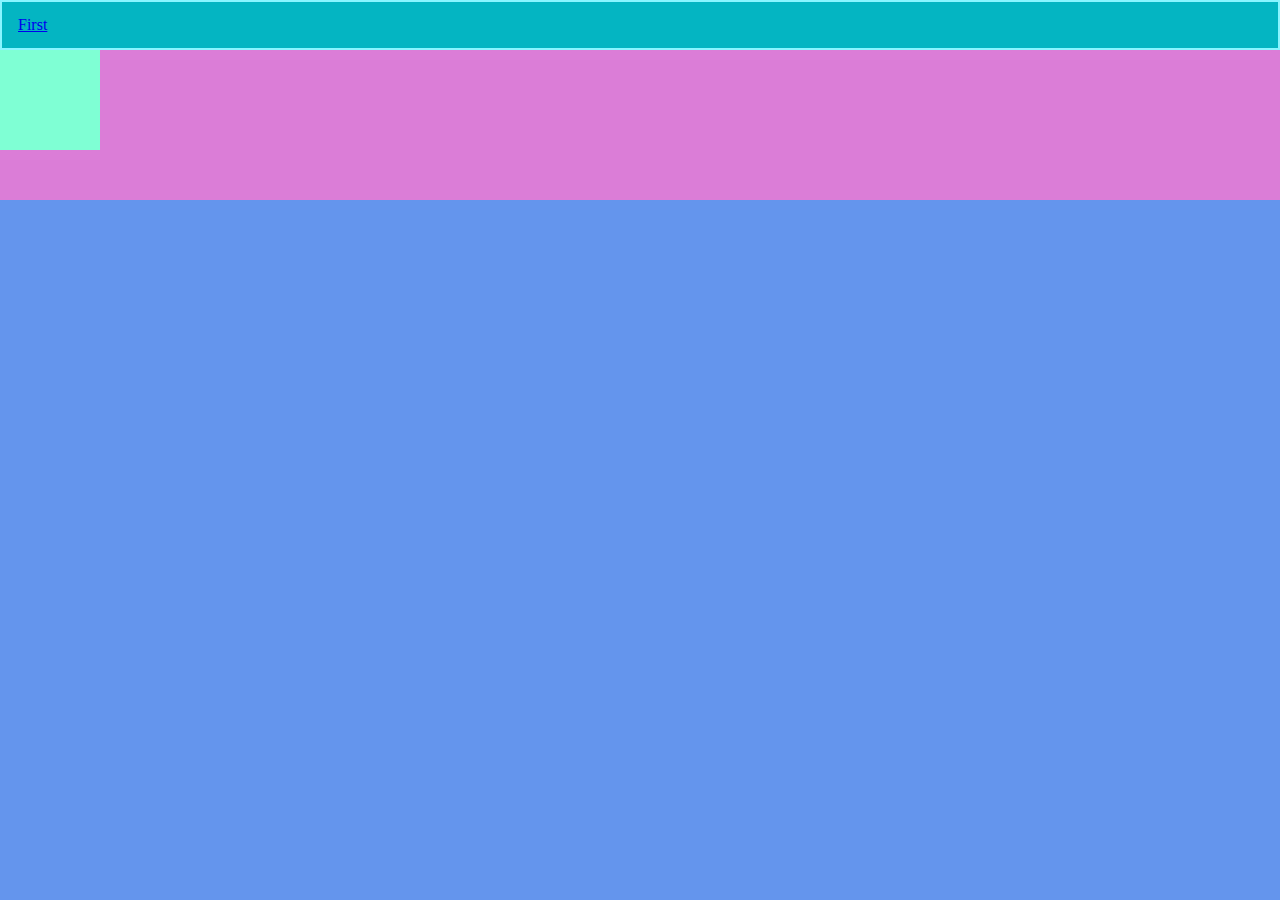
==== second.html @ 0367beaa "more animation" ====
<!DOCTYPE html>
<html lang="en">

<head>
    <meta charset="UTF-8">
    <meta http-equiv="X-UA-Compatible" content="IE=edge">
    <meta name="viewport" content="width=device-width, initial-scale=1.0">
    <title>Document</title>
    <link rel="stylesheet" href="index.css">
</head>

<body>
    <nav>
        <ul class="menu-header">
            <li class="menu"><a class="active" href="index.html">First</a></li>
        </ul>
    </nav>
    <div class="container">
        <div class="animated-square"></div>
    </div>
</body>

</html>
---- index.css ----
html body {
    margin: 0;
    padding: 0;
    background-color: cornflowerblue;
}

section h1 {
    text-align: center;
}

#main-container {
    display: flex;
    justify-content: center;
    padding: 1rem 0;
}

#face-container {
    width: 400px;
    height: auto;
    text-align: center;
    background-color: pink;
}

#happy-face {
    height: auto;
    width: 200px;
}

.translate {
    transform: translate(120px, 75px);
    transition-duration: 3s;
    transition-delay: 0, 2;
}

.menu-header {
    list-style: none;
    margin: 0;
    padding: 0;
    overflow: hidden;
    background-color: #04b5c2;
    border: #89f5ff;
    border-style: solid;
    border-width: 2px;

}

.menu {
    display: block;
    color: #89f5ff;
    text-align: center;
    padding: 14px 16px;
    text-decoration: none;
    float: left;


}

.menu:hover {
    background-color: #1b565a;
}

.menu:active {
    background-color: #00eeff;
}

.container {
    background-color: #db7dd7;
    height: 150px;
    overflow: hidden;
}
.animated-square{
    height: 100px;
    width: 100px;
    background-color: aquamarine;

    position: relative;
    animation-name: example-animation;
    animation-duration: 10s;
    animation-iteration-count: infinite;
}

@keyframes example-animation {
    from {
        transform: 
        translateX(0px)
        translateY(0px)
        rotateY(0deg);
    }
    to {
        background-color: #a55fd4;
        transform: 
        translateX(100px)
        translateY(100px)
        rotateY(180deg);
    }
}

@keyframes example {
    
}
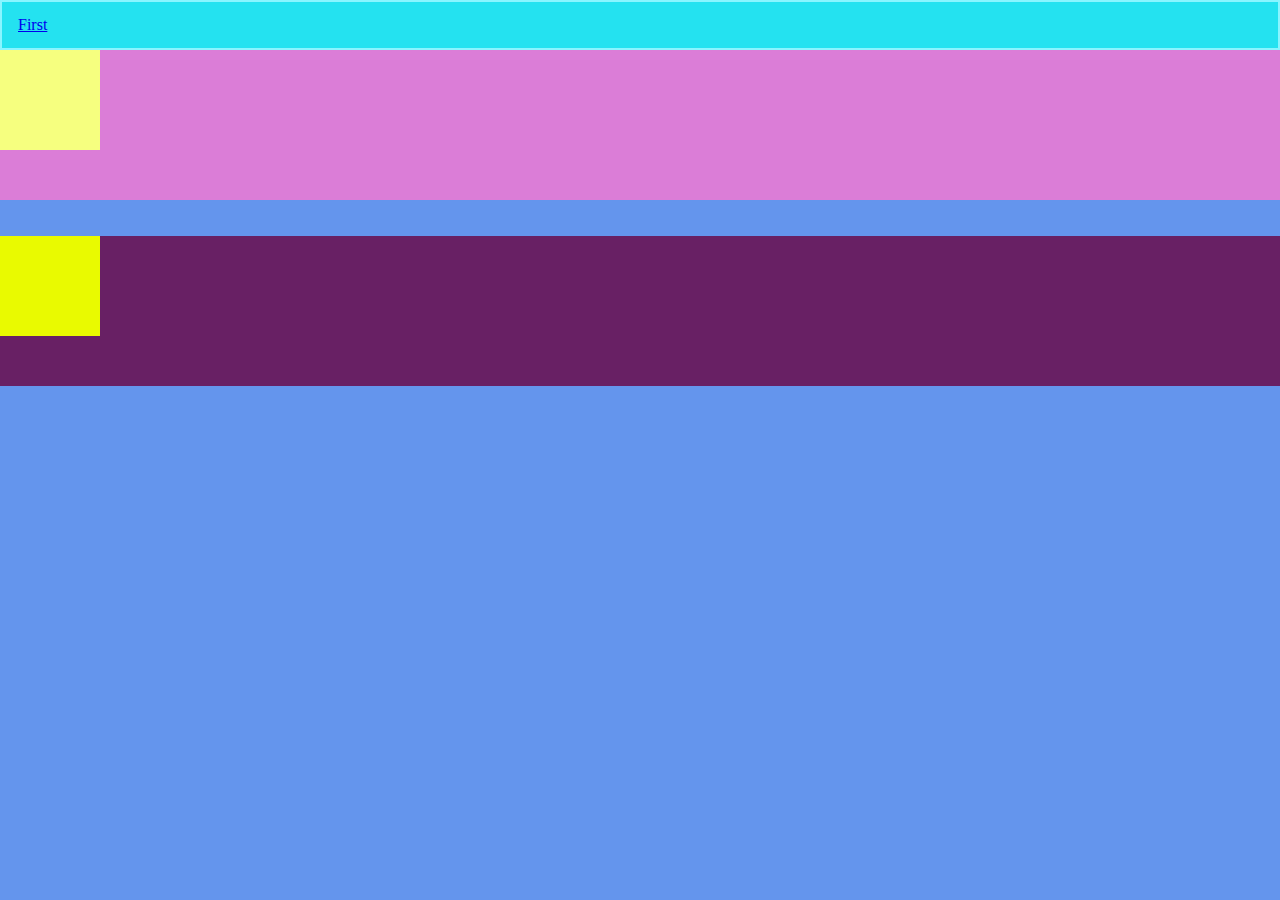
==== commit bb17e64d: "cleaned again" ====
--- a/second.html
+++ b/second.html
@@ -18,6 +18,10 @@
     <div class="container">
         <div class="animated-square"></div>
     </div>
+    <br><br>
+    <section class="container2">
+        <div class="animated-square2"></div>
+    </section>
 </body>
 
 </html>--- a/index.css
+++ b/index.css
@@ -29,7 +29,7 @@
 .translate {
     transform: translate(120px, 75px);
     transition-duration: 3s;
-    transition-delay: 0, 2;
+    transition-delay: 0.2s;
 }
 
 .menu-header {
@@ -37,7 +37,7 @@
     margin: 0;
     padding: 0;
     overflow: hidden;
-    background-color: #04b5c2;
+    background-color: #24e2f0;
     border: #89f5ff;
     border-style: solid;
     border-width: 2px;
@@ -68,15 +68,17 @@
     height: 150px;
     overflow: hidden;
 }
+
+
 .animated-square{
     height: 100px;
     width: 100px;
-    background-color: aquamarine;
-
+    background-color: #f6ff7f;
     position: relative;
     animation-name: example-animation;
-    animation-duration: 10s;
+    animation-duration: 5s;
     animation-iteration-count: infinite;
+    animation-play-state: running;
 }
 
 @keyframes example-animation {
@@ -87,7 +89,7 @@
         rotateY(0deg);
     }
     to {
-        background-color: #a55fd4;
+        background-color: #f78558;
         transform: 
         translateX(100px)
         translateY(100px)
@@ -95,6 +97,38 @@
     }
 }
 
-@keyframes example {
-    
+
+.container2 {
+    background-color: #682064;
+    height: 150px;
+    overflow: auto;
 }
+.animated-square2{
+    height: 100px;
+    width: 100px;
+    background-color: #e9fa00;
+
+    position: relative;
+    animation-name: example-animation2;
+    animation-duration: 5s;
+    animation-iteration-count: infinite;
+    animation-play-state: running;
+}
+@keyframes example-animation2 {
+    from {
+        transform: 
+        translateX(0px)
+        translateY(0px)
+        rotateY(0deg);
+    }
+    to {
+        background-color: #ff4800;
+        transform: 
+        translateX(100px)
+        translateY(100px)
+        rotateY(180deg);
+    }
+}
+
+.container2:hover
+
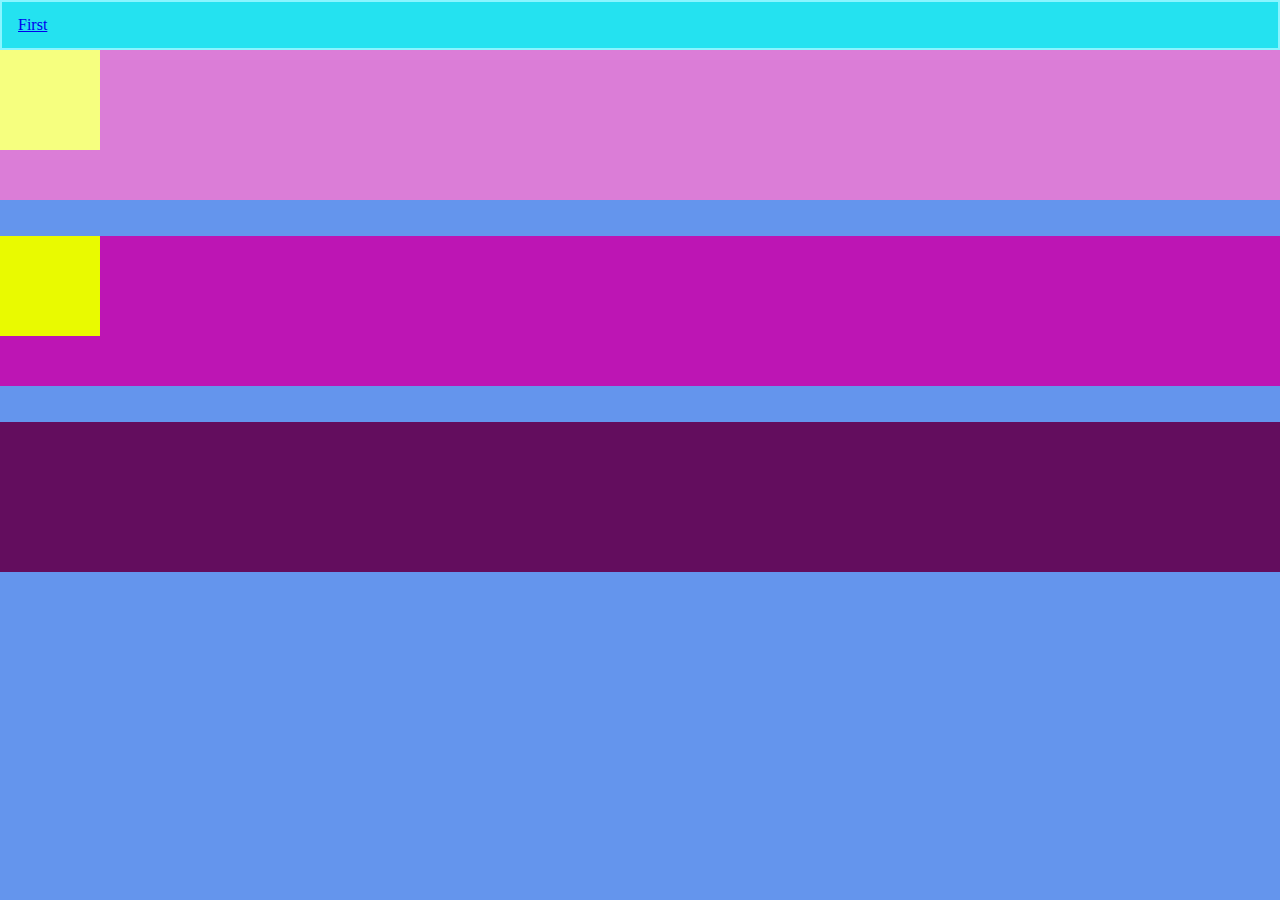
==== commit 040de363: "added more animation" ====
--- a/second.html
+++ b/second.html
@@ -22,6 +22,10 @@
     <section class="container2">
         <div class="animated-square2"></div>
     </section>
+    <br><br>
+    <section class="container3">
+        <div class="animated-square3"></div>
+    </section>
 </body>
 
 </html>--- a/index.css
+++ b/index.css
@@ -27,8 +27,8 @@
 }
 
 .translate {
-    transform: translate(120px, 75px);
-    transition-duration: 3s;
+    transform: translate(150px, 75px);
+    transition-duration: 5s;
     transition-delay: 0.2s;
 }
 
@@ -99,9 +99,9 @@
 
 
 .container2 {
-    background-color: #682064;
+    background-color: #bd15b4;
     height: 150px;
-    overflow: auto;
+
 }
 .animated-square2{
     height: 100px;
@@ -130,5 +130,40 @@
     }
 }
 
-.container2:hover
+.container3 {
+    background-color: #630d5e;
+    height: 150px;
+    overflow: auto;
+}
 
+.container3:hover
+
+.animated-square3{
+    height: 100px;
+    width: 100px;
+    background-color: #5cfa00;
+
+    position: relative;
+    animation-name: example-animation3;
+    animation-duration: 5s;
+    animation-iteration-count: infinite;
+    animation-play-state: running;
+}
+@keyframes example-animation3 {
+    from {
+        transform: 
+        translateX(0px)
+        translateY(0px)
+        rotateY(0deg);
+    }
+    to {
+        background-color: #ff0000;
+        transform: 
+        translateX(100px)
+        translateY(100px)
+        rotateY(180deg);
+    }
+}
+
+
+
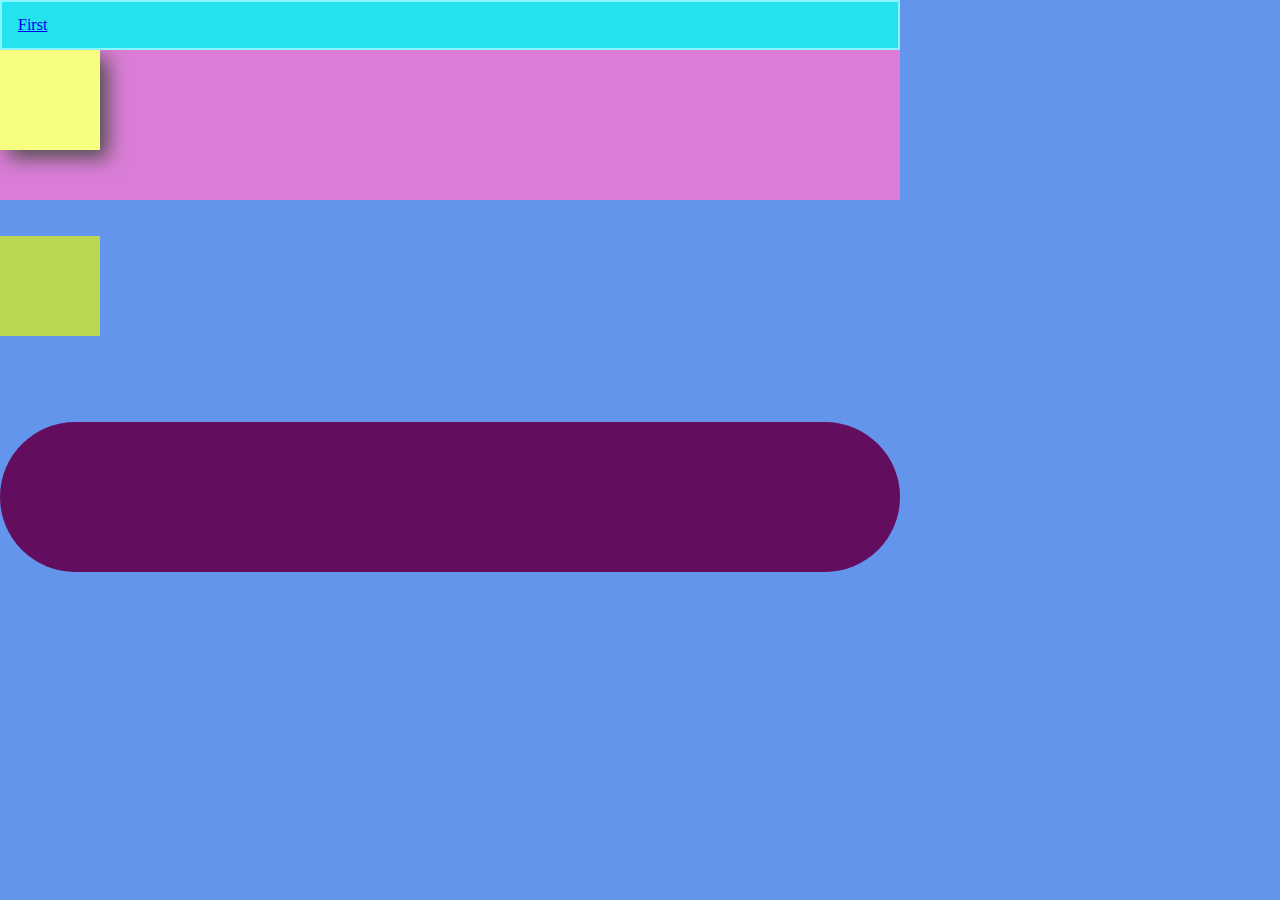
==== commit c9ddd5c6: "shapes" ====
--- a/second.html
+++ b/second.html
@@ -23,8 +23,8 @@
         <div class="animated-square2"></div>
     </section>
     <br><br>
-    <section class="container3">
-        <div class="animated-square3"></div>
+    <section id="rcorner3" class="container3">
+        <div id="rcorner6" class="animated-square3"></div>
     </section>
 </body>
 
--- a/index.css
+++ b/index.css
@@ -2,6 +2,7 @@
     margin: 0;
     padding: 0;
     background-color: cornflowerblue;
+    max-width: 900px;
 }
 
 section h1 {
@@ -79,6 +80,7 @@
     animation-duration: 5s;
     animation-iteration-count: infinite;
     animation-play-state: running;
+    filter: drop-shadow(8px 8px 10px #4e4e4c);
 }
 
 @keyframes example-animation {
@@ -99,20 +101,23 @@
 
 
 .container2 {
-    background-color: #bd15b4;
+    background: url(https://img.freepik.com/free-vector/abstract-background_53876-43362.jpg?w=2000);
+    background-repeat: no-repeat;
+    background-size: 100%;
+    background-position: center;
     height: 150px;
-
+    
 }
 .animated-square2{
     height: 100px;
     width: 100px;
     background-color: #e9fa00;
-
     position: relative;
     animation-name: example-animation2;
     animation-duration: 5s;
     animation-iteration-count: infinite;
     animation-play-state: running;
+    filter: opacity(65%);
 }
 @keyframes example-animation2 {
     from {
@@ -136,19 +141,28 @@
     overflow: auto;
 }
 
+
+
+#rcorner3 {
+    border-radius: 90px;
+}
 .container3:hover
-
 .animated-square3{
     height: 100px;
     width: 100px;
     background-color: #5cfa00;
-
     position: relative;
     animation-name: example-animation3;
     animation-duration: 5s;
     animation-iteration-count: infinite;
     animation-play-state: running;
 }
+
+#rcorner6{
+    border-radius: 100px;
+}
+
+
 @keyframes example-animation3 {
     from {
         transform: 
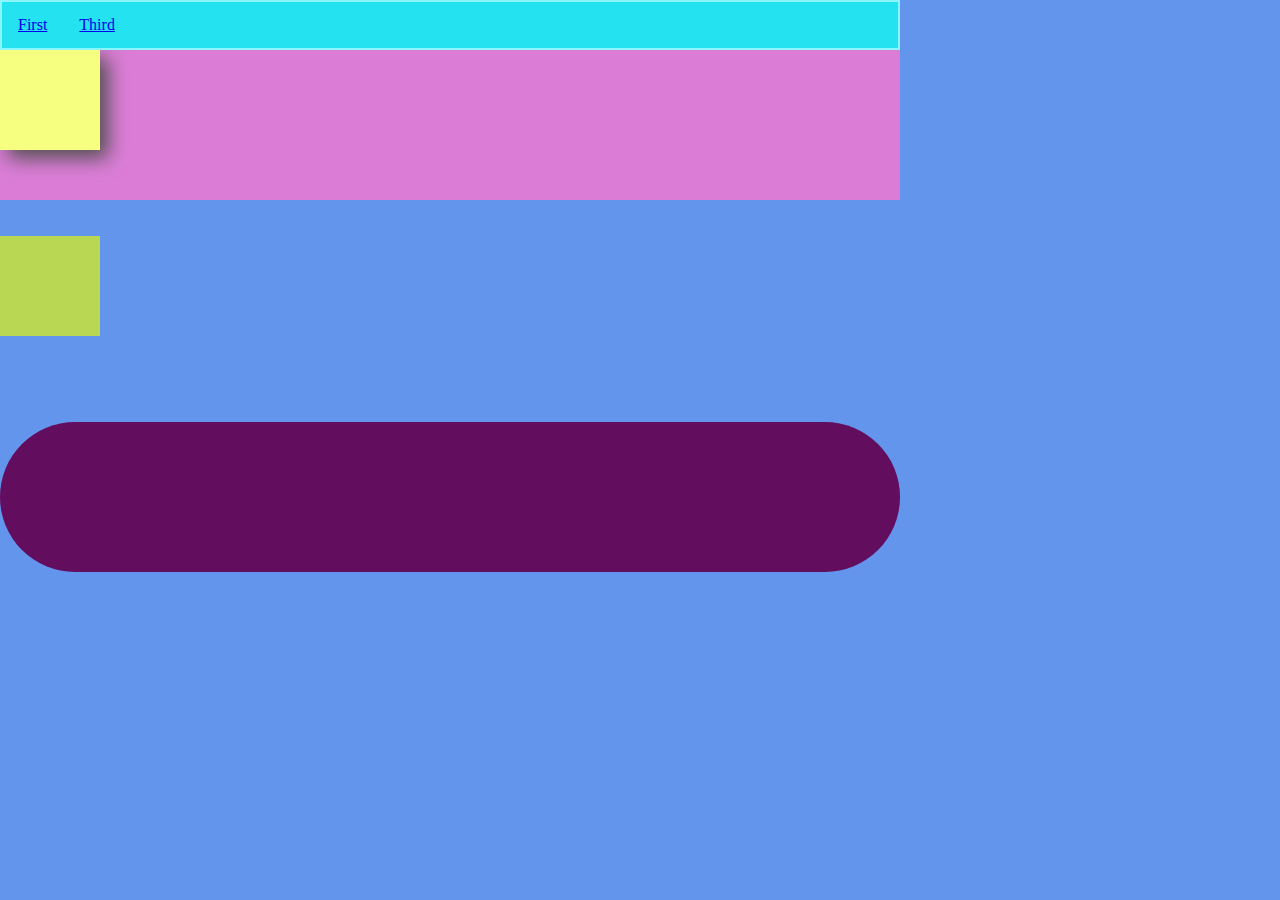
==== commit 67734347: "page 3 setup" ====
--- a/second.html
+++ b/second.html
@@ -5,7 +5,7 @@
     <meta charset="UTF-8">
     <meta http-equiv="X-UA-Compatible" content="IE=edge">
     <meta name="viewport" content="width=device-width, initial-scale=1.0">
-    <title>Document</title>
+    <title>Squares</title>
     <link rel="stylesheet" href="index.css">
 </head>
 
@@ -13,6 +13,7 @@
     <nav>
         <ul class="menu-header">
             <li class="menu"><a class="active" href="index.html">First</a></li>
+            <li class="menu"><a class="active" href="page3.html">Third</a></li>
         </ul>
     </nav>
     <div class="container">
--- a/index.css
+++ b/index.css
@@ -71,7 +71,7 @@
 }
 
 
-.animated-square{
+.animated-square {
     height: 100px;
     width: 100px;
     background-color: #f6ff7f;
@@ -85,17 +85,14 @@
 
 @keyframes example-animation {
     from {
-        transform: 
-        translateX(0px)
-        translateY(0px)
-        rotateY(0deg);
+        transform:
+            translateX(0px) translateY(0px) rotateY(0deg);
     }
+
     to {
         background-color: #f78558;
-        transform: 
-        translateX(100px)
-        translateY(100px)
-        rotateY(180deg);
+        transform:
+            translateX(100px) translateY(100px) rotateY(180deg);
     }
 }
 
@@ -106,9 +103,10 @@
     background-size: 100%;
     background-position: center;
     height: 150px;
-    
+
 }
-.animated-square2{
+
+.animated-square2 {
     height: 100px;
     width: 100px;
     background-color: #e9fa00;
@@ -119,19 +117,17 @@
     animation-play-state: running;
     filter: opacity(65%);
 }
+
 @keyframes example-animation2 {
     from {
-        transform: 
-        translateX(0px)
-        translateY(0px)
-        rotateY(0deg);
+        transform:
+            translateX(0px) translateY(0px) rotateY(0deg);
     }
+
     to {
         background-color: #ff4800;
-        transform: 
-        translateX(100px)
-        translateY(100px)
-        rotateY(180deg);
+        transform:
+            translateX(100px) translateY(100px) rotateY(180deg);
     }
 }
 
@@ -146,8 +142,8 @@
 #rcorner3 {
     border-radius: 90px;
 }
-.container3:hover
-.animated-square3{
+
+.container3:hover .animated-square3 {
     height: 100px;
     width: 100px;
     background-color: #5cfa00;
@@ -158,26 +154,20 @@
     animation-play-state: running;
 }
 
-#rcorner6{
+#rcorner6 {
     border-radius: 100px;
 }
 
 
 @keyframes example-animation3 {
     from {
-        transform: 
-        translateX(0px)
-        translateY(0px)
-        rotateY(0deg);
+        transform:
+            translateX(0px) translateY(0px) rotateY(0deg);
     }
+
     to {
         background-color: #ff0000;
-        transform: 
-        translateX(100px)
-        translateY(100px)
-        rotateY(180deg);
+        transform:
+            translateX(100px) translateY(100px) rotateY(180deg);
     }
-}
-
-
-
+}